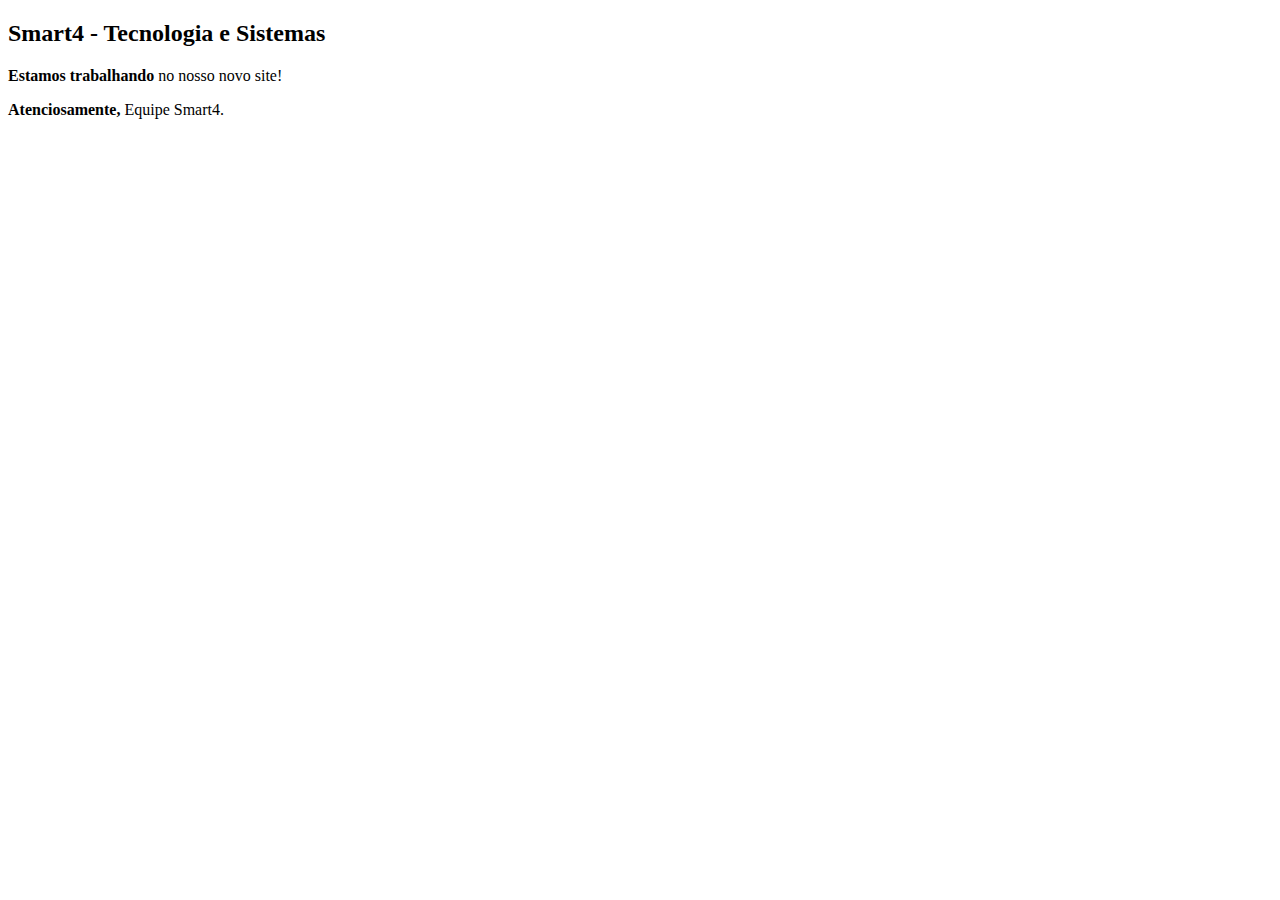
==== index.html @ 0d5eee70 "Commit inicial" ====
<!DOCTYPE html PUBLIC "-//W3C//DTD XHTML 1.0 Transitional//EN" "http://www.w3.org/TR/xhtml1/DTD/xhtml1-transitional.dtd">
<html xmlns="http://www.w3.org/1999/xhtml">
<head>
<meta http-equiv="Content-Type" content="text/html; charset=utf-8" />
<title>Smart4 - Coming Soon</title>
<link href="tools/style.css" rel="stylesheet" type="text/css" />
<script type="text/javascript" src="tools/jquery.min.js"></script> 
<script type="text/javascript" src="tools/cufon-yui.js"></script>
<script type="text/javascript" src="tools/Abraham_Lincoln_400.font.js"></script>
<script type="text/javascript" src="tools/Inspiration_400.font.js"></script>
<script type="text/javascript" src="tools/Museo_Slab_100_400-Museo_Slab_700_400.font.js"></script>
<script type="text/javascript">
	Cufon.replace('.logo h1', {fontFamily: 'Inspiration'});
	Cufon.replace('.logo h2', {fontFamily: 'Museo Slab 100'});
	Cufon.replace('.logo h2 span', {fontFamily: 'Abraham Lincoln'});
	Cufon.replace('p.big_text, p.small_text', {fontFamily: 'Museo Slab 100'});
	Cufon.replace('p.big_text strong, p.small_text strong', {fontFamily: 'Museo Slab 700'});
</script>


</head>
<body>
<div id="transy">
</div>
<div id="wrapper">
	<div class="logo"><h2>Smart4 - Tecnologia e Sistemas</h2></div>
	<div class="content">
		<p class="big_text"><strong>Estamos trabalhando</strong> no nosso novo site!</p>
		<p class="small_text"><strong>Atenciosamente,</strong> Equipe Smart4.</p>
		<div class="clear"></div>
		<!--<ul class="social">
			<li class="pinterest"><a href="#"></a></li>
			<li class="instagram"><a href="#"></a></li>
			<li class="twitter"><a href="#"></a></li>
			<li class="facebook"><a href="#"></a></li>
		</ul> -->
		
		
	</div>
</div>
</body>
</html>
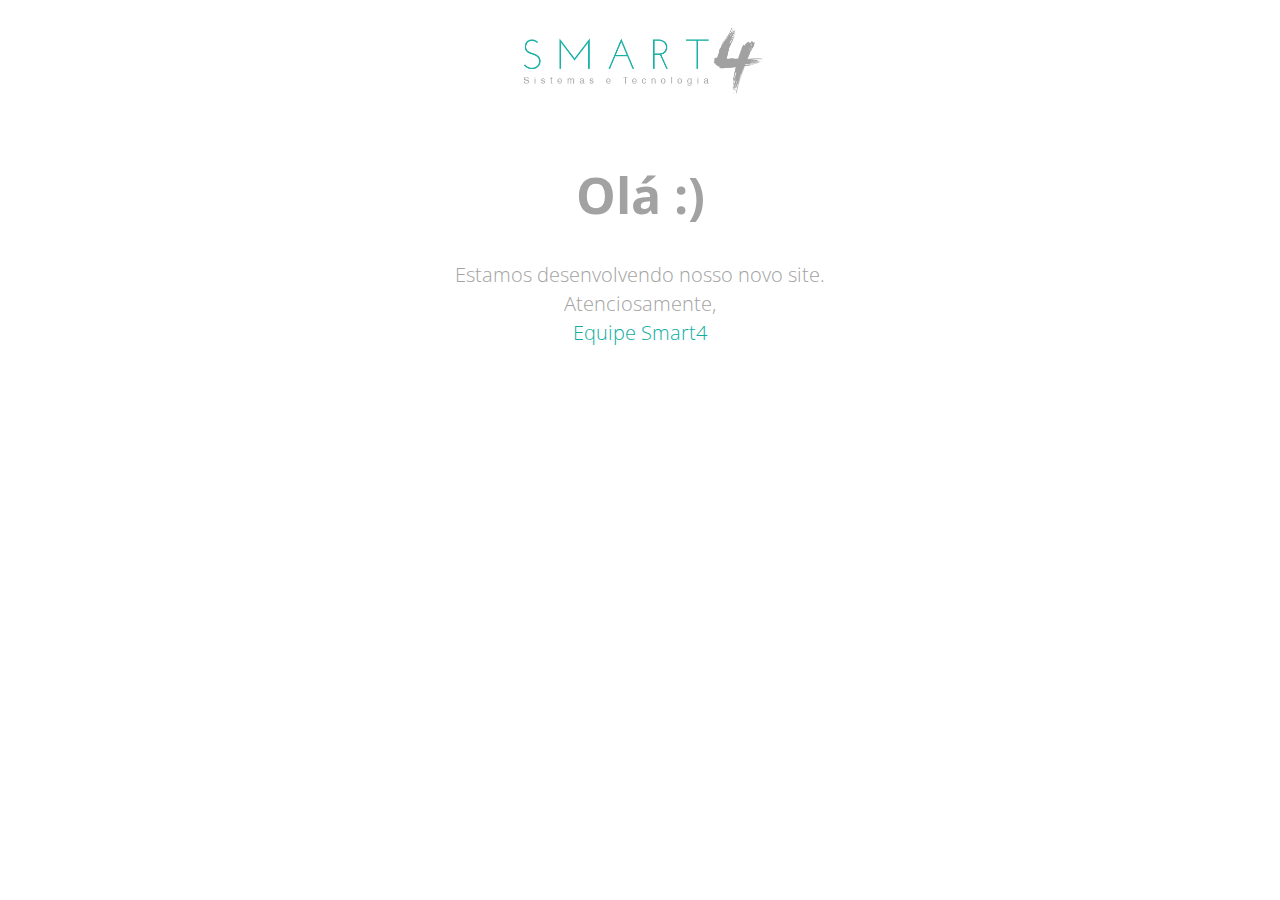
==== commit d551041a: "criando pagina de manutencao + iniciando estrutura do site" ====
--- a/index.html
+++ b/index.html
@@ -1,42 +1,23 @@
-<!DOCTYPE html PUBLIC "-//W3C//DTD XHTML 1.0 Transitional//EN" "http://www.w3.org/TR/xhtml1/DTD/xhtml1-transitional.dtd">
-<html xmlns="http://www.w3.org/1999/xhtml">
+<!DOCTYPE html>
+<!--[if IE 9]><html class="lt-ie10" lang="en" > <![endif]-->
+<html class="no-js" lang="pt-br" >
+
 <head>
-<meta http-equiv="Content-Type" content="text/html; charset=utf-8" />
-<title>Smart4 - Coming Soon</title>
-<link href="tools/style.css" rel="stylesheet" type="text/css" />
-<script type="text/javascript" src="tools/jquery.min.js"></script> 
-<script type="text/javascript" src="tools/cufon-yui.js"></script>
-<script type="text/javascript" src="tools/Abraham_Lincoln_400.font.js"></script>
-<script type="text/javascript" src="tools/Inspiration_400.font.js"></script>
-<script type="text/javascript" src="tools/Museo_Slab_100_400-Museo_Slab_700_400.font.js"></script>
-<script type="text/javascript">
-	Cufon.replace('.logo h1', {fontFamily: 'Inspiration'});
-	Cufon.replace('.logo h2', {fontFamily: 'Museo Slab 100'});
-	Cufon.replace('.logo h2 span', {fontFamily: 'Abraham Lincoln'});
-	Cufon.replace('p.big_text, p.small_text', {fontFamily: 'Museo Slab 100'});
-	Cufon.replace('p.big_text strong, p.small_text strong', {fontFamily: 'Museo Slab 700'});
-</script>
-
+  <meta charset="utf-8">
+  <meta name="viewport" content="width=device-width, initial-scale=1.0">
+  <title>Smart4 - Sistemas e Tecnologia</title>
+  <link href='http://fonts.googleapis.com/css?family=Open+Sans:700,300,800,400' rel='stylesheet' type='text/css'>
+  <link rel="stylesheet" href="css/temp.css">
 
 </head>
 <body>
-<div id="transy">
-</div>
-<div id="wrapper">
-	<div class="logo"><h2>Smart4 - Tecnologia e Sistemas</h2></div>
-	<div class="content">
-		<p class="big_text"><strong>Estamos trabalhando</strong> no nosso novo site!</p>
-		<p class="small_text"><strong>Atenciosamente,</strong> Equipe Smart4.</p>
-		<div class="clear"></div>
-		<!--<ul class="social">
-			<li class="pinterest"><a href="#"></a></li>
-			<li class="instagram"><a href="#"></a></li>
-			<li class="twitter"><a href="#"></a></li>
-			<li class="facebook"><a href="#"></a></li>
-		</ul> -->
-		
-		
-	</div>
-</div>
+  <div class="container">
+    <h1><img src="img/logo.png"></h1>
+    <h3>Olá :)</h3>
+    <p>Estamos desenvolvendo nosso novo site.</p>
+    <p>Atenciosamente,</p>
+    <p class="smart4">Equipe Smart4</p>
+  </div>
+  <!-- body content here -->
 </body>
-</html>
+</html>--- a/css/temp.css
+++ b/css/temp.css
@@ -0,0 +1,18 @@
+body {
+  font-family: "Open Sans", sans-serif;
+  color: #A2A2A2; }
+
+.container h1, .container h3, .container p {
+  text-align: center; }
+.container h3 {
+  font-size: 50px; }
+.container p {
+  font-size: 20px;
+  margin-top: -18px;
+  font-weight: 100; }
+.container img {
+  width: 250px; }
+.container .smart4 {
+  color: #0DAEA1; }
+
+/*# sourceMappingURL=temp.css.map */
